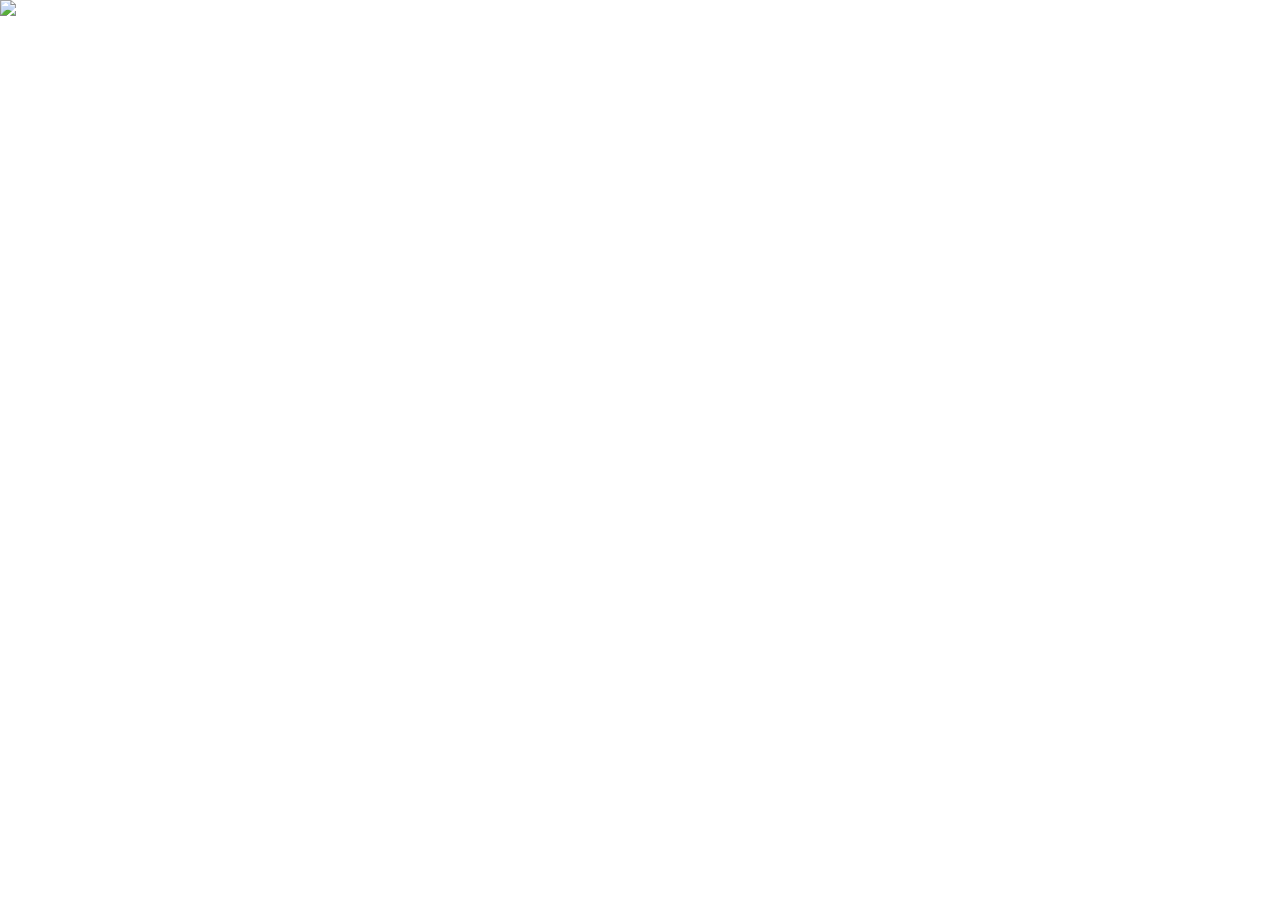
==== index.html @ dce52acd "practic" ====
<!DOCTYPE html>
<html>
<head>

    <title> Improve Your Self </title>
<link rel="stylesheet" href="/css/style.css">
<img src="https://i.ytimg.com/vi/EBPaCZoaA5U/maxresdefault.jpg">

</head>
<body id="container">

<section id="2021"> </section>

<div id="aguero"> </div>
<div id="messi"> </div>



</body>
<footer>
</footer>
<script src="js/app.js" > </script>
</html>
---- css/style.css ----
*{
    margin: 0px;
    padding: 0px;
}
img{
    width: 50%;
}
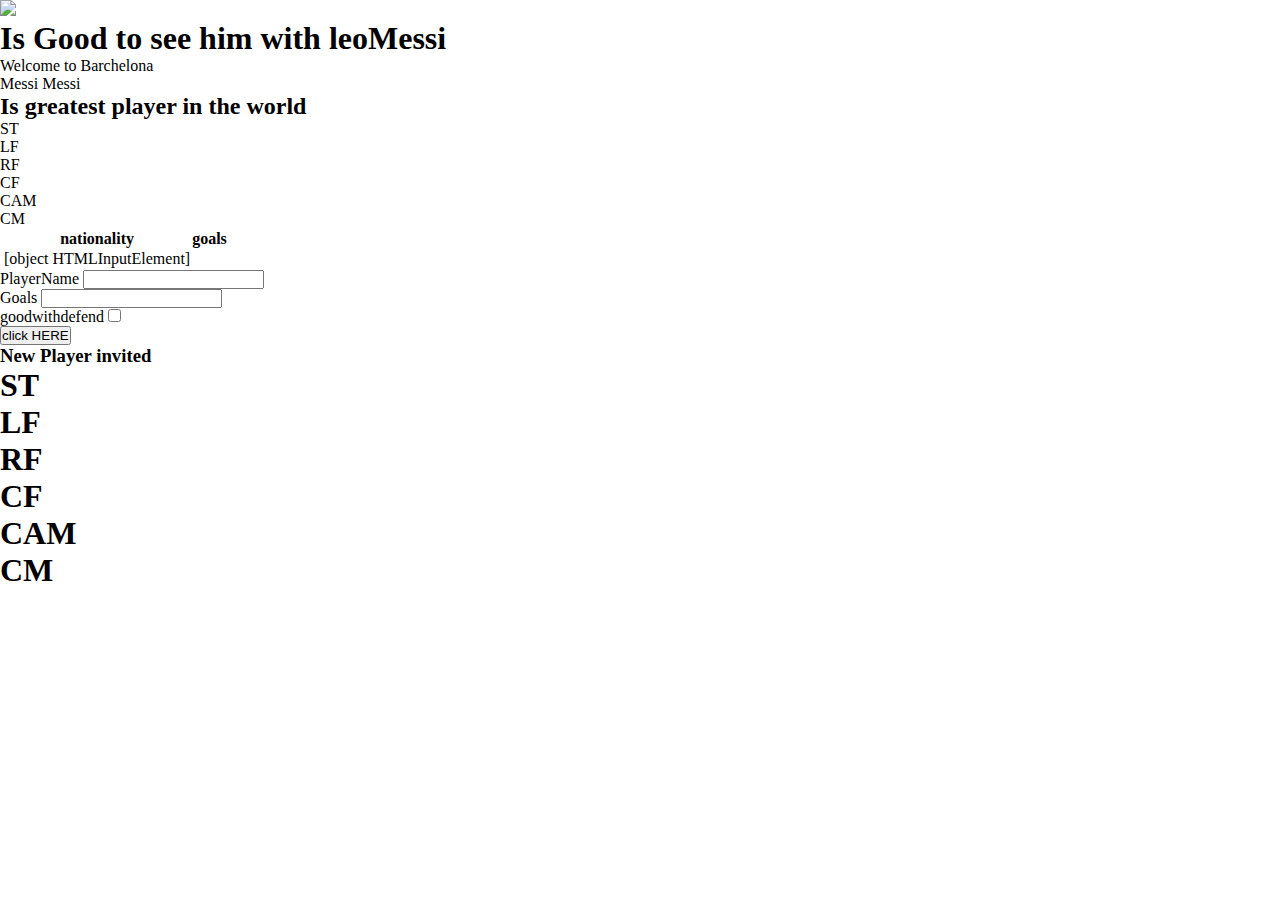
==== commit 1690c313: "forms" ====
--- a/index.html
+++ b/index.html
@@ -14,7 +14,18 @@
 <div id="aguero"> </div>
 <div id="messi"> </div>
 
-
+<form id="new">
+<label for="Player">PlayerName</label>
+<input type="text" id="Name">
+<br>
+<label for="goals"> Goals</label>
+<input type="number" id="goals">
+<br>
+<label for="">goodwithdefend</label>
+<input type="checkbox" id="check"> 
+<br>
+<button id="but"> click HERE </button>
+</form>
 
 </body>
 <footer>
